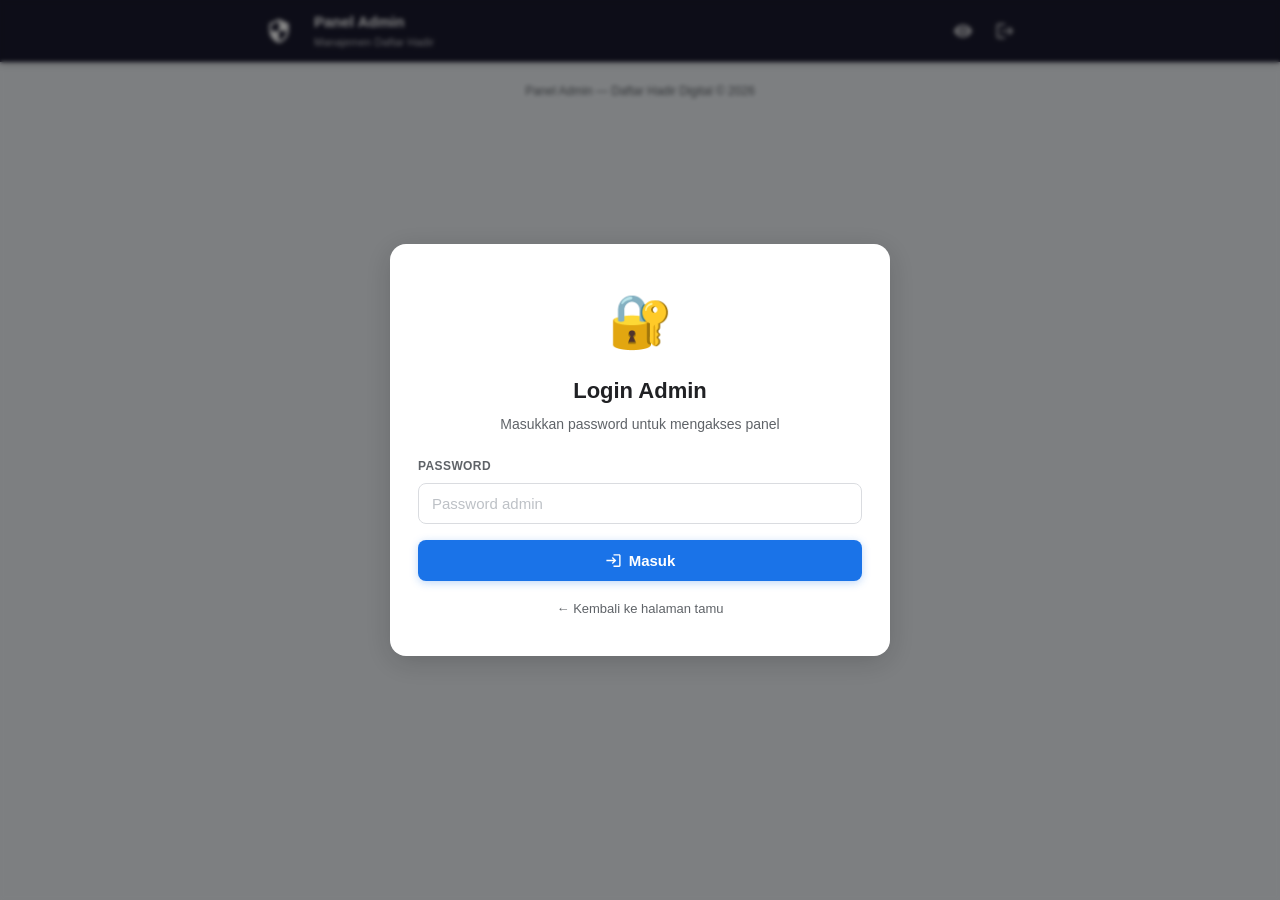
==== admin.html @ 5c3c927e "Add files via upload" ====
<!DOCTYPE html>
<html lang="id">
<head>
  <meta charset="UTF-8">
  <meta name="viewport" content="width=device-width, initial-scale=1.0, maximum-scale=1.0, user-scalable=no">
  <meta name="robots" content="noindex, nofollow">
  <meta name="theme-color" content="#1a1a2e">
  <title>Admin — Daftar Hadir</title>
  <link rel="stylesheet" href="css/style.css">
  <!-- Admin-specific extra style -->
  <style>
    .app-header { background: #1a1a2e; }
    body { background: #0f172a; }
    @media (prefers-color-scheme: light) { body { background: #f0f4f8; } }
  </style>
</head>
<body>

<!-- ── LOADING ──────────────────────────────────────────── -->
<div id="loading-overlay">
  <div class="spinner"></div>
  <p>Memuat panel admin…</p>
</div>

<!-- ── TOAST ────────────────────────────────────────────── -->
<div id="toast-container"></div>

<!-- ══════════════════════════════════════════════════════
     MODAL: LOGIN
     ══════════════════════════════════════════════════════ -->
<div id="modal-login" class="modal-backdrop hidden" role="dialog" aria-modal="true" aria-labelledby="login-title">
  <div class="modal">
    <div class="login-modal">
      <div class="big-icon" role="img" aria-label="Kunci">🔐</div>
      <h2 id="login-title">Login Admin</h2>
      <p class="sub">Masukkan password untuk mengakses panel</p>

      <div class="form-group" style="text-align:left;">
        <label class="form-label" for="input-password">Password</label>
        <input
          type="password" id="input-password" class="form-control"
          placeholder="Password admin" autocomplete="current-password"
          aria-describedby="login-error"
        >
      </div>
      <p id="login-error" class="field-err" role="alert" style="display:none;margin-bottom:12px;">
        <svg width="13" height="13" viewBox="0 0 24 24" fill="currentColor">
          <path d="M12 2C6.48 2 2 6.48 2 12s4.48 10 10 10 10-4.48 10-10S17.52 2 12
                   2zm1 15h-2v-2h2v2zm0-4h-2V7h2v6z"/>
        </svg>
        Password salah. Coba lagi.
      </p>

      <button id="btn-login" class="btn btn-primary btn-full">
        <svg width="17" height="17" viewBox="0 0 24 24" fill="white">
          <path d="M11 7L9.6 8.4l2.6 2.6H2v2h10.2l-2.6 2.6L11 17l5-5-5-5zm9 12h-8v2h8
                   c1.1 0 2-.9 2-2V5c0-1.1-.9-2-2-2h-8v2h8v14z"/>
        </svg>
        Masuk
      </button>

      <a href="index.html" class="back-link">← Kembali ke halaman tamu</a>
    </div>
  </div>
</div>

<!-- ══════════════════════════════════════════════════════
     MODAL: KONFIRMASI HAPUS
     ══════════════════════════════════════════════════════ -->
<div id="modal-confirm" class="modal-backdrop hidden" role="dialog" aria-modal="true" aria-labelledby="confirm-title">
  <div class="modal">
    <div class="confirm-modal">
      <div class="big-icon" role="img" aria-label="Peringatan">⚠️</div>
      <h3 id="confirm-title">Konfirmasi Hapus</h3>
      <p id="confirm-msg">Apakah Anda yakin?</p>
      <div class="confirm-actions">
        <button id="btn-confirm-cancel" class="btn btn-outline">Batal</button>
        <button id="btn-confirm-ok"     class="btn btn-danger">Ya, Hapus</button>
      </div>
    </div>
  </div>
</div>

<!-- ══════════════════════════════════════════════════════
     MODAL: DETAIL KEGIATAN
     ══════════════════════════════════════════════════════ -->
<div id="modal-detail" class="modal-backdrop hidden" role="dialog" aria-modal="true" aria-labelledby="detail-title">
  <div class="modal modal-detail">
    <div class="modal-head">
      <h3 id="detail-title">Detail Kegiatan</h3>
      <button id="btn-close-detail" class="btn-icon" aria-label="Tutup">✕</button>
    </div>
    <div class="modal-body">
      <!-- Info tanggal kegiatan -->
      <div id="detail-kg-info" style="
        font-size:13px; color:var(--clr-muted);
        margin-bottom:12px; display:flex; flex-wrap:wrap; gap:4px;">
      </div>
      <!-- Statistik -->
      <div id="detail-stats" class="stat-grid"></div>
      <!-- Export bar -->
      <div class="export-bar">
        <button id="btn-export-csv" class="btn btn-outline btn-sm">
          <svg width="14" height="14" viewBox="0 0 24 24" fill="currentColor">
            <path d="M19 9h-4V3H9v6H5l7 7 7-7zM5 18v2h14v-2H5z"/>
          </svg>
          Unduh CSV
        </button>
        <button id="btn-export-pdf" class="btn btn-primary btn-sm">
          <svg width="14" height="14" viewBox="0 0 24 24" fill="white">
            <path d="M14 2H6a2 2 0 0 0-2 2v16a2 2 0 0 0 2 2h12a2 2 0 0 0
                     2-2V8l-6-6zm-1 7V3.5L18.5 9H13zm-2 5h-1v3H8v-3H7l2.5-2.5L12
                     14zm5 3h-3v-3h3v3zm0-4h-3V9h3v5z"/>
          </svg>
          Unduh PDF
        </button>
      </div>
      <!-- Daftar hadir -->
      <div id="detail-hadir-list"></div>
    </div>
  </div>
</div>

<!-- ── HEADER ───────────────────────────────────────────── -->
<header class="app-header admin-mode">
  <div class="header-inner">
    <div class="header-logo-wrap" id="header-logo-wrap">
      <!-- Logo diganti via JS setelah setting dimuat -->
      <img id="header-logo-img"
           src="https://i.ibb.co.com/B2KQmpM1/logoMI-R.png"
           alt="Logo"
           style="width:40px;height:40px;object-fit:contain;"
           onerror="this.style.display='none';document.getElementById('header-logo-fallback').style.display='flex';">
      <svg id="header-logo-fallback" style="display:none;"
           width="26" height="26" viewBox="0 0 24 24" fill="white">
        <path d="M12 1L3 5v6c0 5.55 3.84 10.74 9 12 5.16-1.26
                 9-6.45 9-12V5l-9-4zm0 10.99h7c-.53 4.12-3.28
                 7.79-7 8.94V12H5V6.3l7-3.11v8.8z"/>
      </svg>
    </div>
    <div class="header-texts">
      <div class="header-title" id="header-title">Panel Admin</div>
      <div class="header-sub">Manajemen Daftar Hadir</div>
    </div>
    <div style="display:flex;gap:4px;">
      <a href="index.html" class="header-btn" title="Lihat halaman tamu" aria-label="Halaman tamu">
        <svg width="20" height="20" viewBox="0 0 24 24" fill="currentColor">
          <path d="M12 4.5C7 4.5 2.73 7.61 1 12c1.73 4.39 6 7.5 11 7.5s9.27-3.11
                   11-7.5c-1.73-4.39-6-7.5-11-7.5zM12 17a5 5 0 1 1 0-10 5 5 0
                   0 1 0 10zm0-8a3 3 0 1 0 0 6 3 3 0 0 0 0-6z"/>
        </svg>
      </a>
      <button id="btn-logout" class="header-btn" title="Logout" aria-label="Logout">
        <svg width="20" height="20" viewBox="0 0 24 24" fill="currentColor">
          <path d="M17 7l-1.41 1.41L18.17 11H8v2h10.17l-2.58 2.58L17 17l5-5-5-5zM4
                   5h8V3H4C2.9 3 2 3.9 2 5v14c0 1.1.9 2 2 2h8v-2H4V5z"/>
        </svg>
      </button>
    </div>
  </div>
</header>

<!-- ── ADMIN PANEL ───────────────────────────────────────── -->
<main class="page wide" id="admin-panel" role="main" style="display:none;">

  <!-- TAB BAR -->
  <nav class="tab-bar" role="tablist" aria-label="Menu admin">
    <button class="tab-btn active" data-tab="kegiatan" role="tab" aria-selected="true" aria-controls="pane-kegiatan">
      <svg width="16" height="16" viewBox="0 0 24 24" fill="currentColor">
        <path d="M17 12h-5v5h5v-5zM16 1v2H8V1H6v2H5C3.89 3 3 3.9 3 5L2.99 19A2
                 2 0 0 0 5 21h14a2 2 0 0 0 2-2V5a2 2 0 0 0-2-2h-1V1h-2z"/>
      </svg>
      Kegiatan
    </button>
    <button class="tab-btn" data-tab="tambah" role="tab" aria-selected="false" aria-controls="pane-tambah">
      <svg width="16" height="16" viewBox="0 0 24 24" fill="currentColor">
        <path d="M19 3H5a2 2 0 0 0-2 2v14a2 2 0 0 0 2 2h14a2 2 0 0 0 2-2V5a2
                 2 0 0 0-2-2zm-2 10h-4v4h-2v-4H7v-2h4V7h2v4h4v2z"/>
      </svg>
      Tambah Baru
    </button>
    <button class="tab-btn" data-tab="koneksi" role="tab" aria-selected="false" aria-controls="pane-koneksi">
      <svg width="16" height="16" viewBox="0 0 24 24" fill="currentColor">
        <path d="M1 9l2 2c4.97-4.97 13.03-4.97 18 0l2-2C16.93 2.93
                 7.08 2.93 1 9zm8 8l3 3 3-3a4.237 4.237 0 0 0-6 0zm-4-4
                 l2 2a7.074 7.074 0 0 1 10 0l2-2C15.14 9.14 8.87 9.14 5 13z"/>
      </svg>
      Koneksi GAS
    </button>
    <button class="tab-btn" data-tab="setting" role="tab" aria-selected="false" aria-controls="pane-setting">
      <svg width="16" height="16" viewBox="0 0 24 24" fill="currentColor">
        <path d="M19.14 12.94c.04-.3.06-.61.06-.94
                 0-.32-.02-.64-.07-.94l2.03-1.58c.18-.14.23-.41.12-.61
                 l-1.92-3.32c-.12-.22-.37-.29-.59-.22l-2.39.96a6.985 6.985
                 0 0 0-1.62-.94l-.36-2.54c-.04-.24-.24-.41-.48-.41h-3.84
                 c-.24 0-.43.17-.47.41l-.36 2.54c-.59.24-1.13.56-1.62.94
                 l-2.39-.96c-.22-.08-.47 0-.59.22L2.74 8.87c-.12.21-.08.47.12.61
                 l2.03 1.58c-.05.3-.07.63-.07.94s.02.64.07.94l-2.03 1.58
                 c-.18.14-.23.41-.12.61l1.92 3.32c.12.22.37.29.59.22l2.39-.96
                 c.5.38 1.03.7 1.62.94l.36 2.54c.05.24.24.41.48.41h3.84
                 c.24 0 .44-.17.47-.41l.36-2.54c.59-.24 1.13-.56 1.62-.94
                 l2.39.96c.22.08.47 0 .59-.22l1.92-3.32c.12-.22.07-.47-.12-.61
                 l-2.01-1.58zM12 15.6A3.6 3.6 0 1 1 12 8.4a3.6 3.6 0 0 1 0 7.2z"/>
      </svg>
      Pengaturan
    </button>
  </nav>

  <!-- ══ PANE: KEGIATAN ══════════════════════════════════ -->
  <div id="pane-kegiatan" class="tab-pane active" role="tabpanel">
    <div class="sec-title">
      <h3>Daftar Kegiatan</h3>
      <button id="btn-refresh" class="btn btn-primary btn-sm">
        <svg width="13" height="13" viewBox="0 0 24 24" fill="white">
          <path d="M17.65 6.35A7.958 7.958 0 0 0 12 4a8 8 0 1 0 8
                   8h-2a6 6 0 1 1-1.76-4.24l-2.24 2.24H22V4l-4.35 4.35z"/>
        </svg>
        Refresh
      </button>
    </div>
    <div id="kegiatan-list">
      <div class="no-data">Memuat data…</div>
    </div>
  </div>

  <!-- ══ PANE: TAMBAH KEGIATAN ═══════════════════════════ -->
  <div id="pane-tambah" class="tab-pane" role="tabpanel">
    <div class="card">
      <div class="card-head green">
        <svg width="20" height="20" viewBox="0 0 24 24" fill="white">
          <path d="M19 3H5a2 2 0 0 0-2 2v14a2 2 0 0 0 2 2h14a2 2 0 0 0 2-2V5a2
                   2 0 0 0-2-2zm-2 10h-4v4h-2v-4H7v-2h4V7h2v4h4v2z"/>
        </svg>
        <span>Tambah Kegiatan Baru</span>
      </div>
      <div class="card-body">
        <form id="form-tambah" novalidate autocomplete="off">

          <div class="form-group">
            <label class="form-label" for="input-judul">
              Judul Kegiatan <span class="required">*</span>
            </label>
            <input
              type="text" id="input-judul" class="form-control"
              placeholder="Contoh: Rapat Koordinasi Bulanan" required
              autocapitalize="words"
            >
          </div>

          <div class="form-row">
            <div class="form-group">
              <label class="form-label" for="input-tanggal">
                Tanggal <span class="required">*</span>
              </label>
              <input type="date" id="input-tanggal" class="form-control" required>
            </div>
            <div class="form-group">
              <label class="form-label" for="input-waktu">Waktu Mulai</label>
              <input type="time" id="input-waktu" class="form-control" value="08:00">
            </div>
          </div>

          <div class="form-group">
            <label class="form-label" for="input-lokasi">Lokasi</label>
            <input
              type="text" id="input-lokasi" class="form-control"
              placeholder="Contoh: Ruang Rapat, Aula"
              autocapitalize="words"
            >
          </div>

          <div class="form-group">
            <label class="form-label" for="input-ket">Keterangan</label>
            <textarea
              id="input-ket" class="form-control"
              placeholder="Keterangan tambahan (opsional)" rows="3"
            ></textarea>
          </div>

          <button type="submit" id="btn-tambah" class="btn btn-primary btn-full">
            <svg width="18" height="18" viewBox="0 0 24 24" fill="white">
              <path d="M19 3H5a2 2 0 0 0-2 2v14a2 2 0 0 0 2 2h14a2 2 0 0 0 2-2V5a2
                       2 0 0 0-2-2zm-2 10h-4v4h-2v-4H7v-2h4V7h2v4h4v2z"/>
            </svg>
            Simpan Kegiatan
          </button>

        </form>
      </div>
    </div>
  </div>

  <!-- ══ PANE: KONEKSI GAS ══════════════════════════════ -->
  <div id="pane-koneksi" class="tab-pane" role="tabpanel">

    <!-- Status koneksi saat ini -->
    <div class="card">
      <div class="card-head" style="background:#1967d2;">
        <svg width="20" height="20" viewBox="0 0 24 24" fill="white">
          <path d="M1 9l2 2c4.97-4.97 13.03-4.97 18 0l2-2C16.93 2.93
                   7.08 2.93 1 9zm8 8l3 3 3-3a4.237 4.237 0 0 0-6 0zm-4-4
                   l2 2a7.074 7.074 0 0 1 10 0l2-2C15.14 9.14 8.87 9.14 5 13z"/>
        </svg>
        <span>Koneksi ke Google Apps Script</span>
      </div>
      <div class="card-body">

        <!-- Indikator status -->
        <div id="koneksi-status-bar" style="
          display:flex; align-items:center; gap:10px;
          padding:12px 14px; border-radius:8px; margin-bottom:18px;
          background:var(--clr-bg); font-size:14px; font-weight:500;">
          <span id="koneksi-dot" style="
            width:10px; height:10px; border-radius:50%; flex-shrink:0;
            background:#f29900;"></span>
          <span id="koneksi-status-text">Mode Lokal — data tersimpan di browser ini.</span>
        </div>

        <!-- Form URL -->
        <div class="form-group">
          <label class="form-label" for="input-gas-url">
            <svg width="14" height="14" viewBox="0 0 24 24" fill="currentColor">
              <path d="M3.9 12c0-1.71 1.39-3.1 3.1-3.1h4V7H7a5 5 0 0 0 0 10h4v-1.9H7c-1.71
                       0-3.1-1.39-3.1-3.1zM8 13h8v-2H8v2zm9-6h-4v1.9h4c1.71 0 3.1 1.39 3.1
                       3.1s-1.39 3.1-3.1 3.1h-4V17h4a5 5 0 0 0 0-10z"/>
            </svg>
            URL Web App Google Apps Script
          </label>
          <input
            type="url" id="input-gas-url" class="form-control"
            placeholder="https://script.google.com/macros/s/.../exec"
            autocomplete="off" spellcheck="false"
          >
          <p id="url-status" style="font-size:12px;margin-top:6px;color:var(--clr-muted);">
            Kosongkan untuk menggunakan mode lokal (localStorage).
          </p>
        </div>

        <div style="display:flex;gap:10px;flex-wrap:wrap;margin-bottom:8px;">
          <button id="btn-save-url" class="btn btn-primary">
            <svg width="15" height="15" viewBox="0 0 24 24" fill="white">
              <path d="M17 3H5a2 2 0 0 0-2 2v14a2 2 0 0 0 2 2h14a2 2 0 0 0
                       2-2V7l-4-4zm-5 16a3 3 0 1 1 0-6 3 3 0 0 1 0 6zm3-10H5V5h10v4z"/>
            </svg>
            Simpan URL
          </button>
          <button id="btn-test-url" class="btn btn-outline">
            <svg width="15" height="15" viewBox="0 0 24 24" fill="currentColor">
              <path d="M12 2C6.48 2 2 6.48 2 12s4.48 10 10 10 10-4.48 10-10S17.52
                       2 12 2zm-1 14H9V8h2v8zm4 0h-2V8h2v8z"/>
            </svg>
            Test Koneksi
          </button>
        </div>

      </div>
    </div>

    <!-- Panduan singkat -->
    <div class="card">
      <div class="card-head" style="background:#37474f;">
        <svg width="20" height="20" viewBox="0 0 24 24" fill="white">
          <path d="M11 18h2v-2h-2v2zm1-16C6.48 2 2 6.48 2 12s4.48 10 10 10
                   10-4.48 10-10S17.52 2 12 2zm0 18c-4.41 0-8-3.59-8-8s3.59-8
                   8-8 8 3.59 8 8-3.59 8-8 8zm0-14c-2.21 0-4 1.79-4 4h2c0-1.1
                   .9-2 2-2s2 .9 2 2c0 2-3 1.75-3 5h2c0-2.25 3-2.5 3-5
                   0-2.21-1.79-4-4-4z"/>
        </svg>
        <span>Cara Mendapatkan URL GAS</span>
      </div>
      <div class="card-body">
        <ol style="font-size:14px;line-height:2;padding-left:18px;color:var(--clr-text);">
          <li>Buka <a href="https://script.google.com" target="_blank" rel="noopener"
              style="color:var(--clr-primary);text-decoration:underline;">
              script.google.com</a> dan buat project baru</li>
          <li>Salin isi file <code style="background:var(--clr-bg);padding:1px 5px;border-radius:4px;">gas/Code.gs</code>
              ke editor GAS</li>
          <li>Jalankan fungsi <code style="background:var(--clr-bg);padding:1px 5px;border-radius:4px;">init()</code>
              untuk menyiapkan spreadsheet otomatis</li>
          <li>Klik <strong>Deploy → New deployment</strong></li>
          <li>Pilih tipe: <strong>Web App</strong></li>
          <li>Set <em>Execute as</em>: <strong>Me</strong></li>
          <li>Set <em>Who has access</em>: <strong>Anyone</strong></li>
          <li>Klik <strong>Deploy</strong> → salin URL yang muncul</li>
          <li>Paste URL di kolom di atas → klik <strong>Simpan URL</strong></li>
        </ol>
        <div style="
          margin-top:14px; padding:12px; border-radius:8px;
          background:#fff3e0; border-left:3px solid var(--clr-warn);
          font-size:13px; line-height:1.7; color:#5d4037;">
          <strong>⚠️ Penting:</strong> Setiap kali kode GAS diubah, buat
          <em>deployment baru</em> (bukan edit yang lama). URL deployment lama
          tetap berfungsi hingga Anda menghapusnya.
        </div>
      </div>
    </div>

    <!-- Setup & reset spreadsheet -->
    <div class="card">
      <div class="card-head orange">
        <svg width="20" height="20" viewBox="0 0 24 24" fill="white">
          <path d="M19 3H5c-1.1 0-2 .9-2 2v14c0 1.1.9 2 2 2h14c1.1
                   0 2-.9 2-2V5c0-1.1-.9-2-2-2zM9 17H7v-7h2v7zm4 0h-2V7h2v10zm4 0h-2v-4h2v4z"/>
        </svg>
        <span>Setup Spreadsheet GAS</span>
      </div>
      <div class="card-body">
        <p style="font-size:14px;color:var(--clr-muted);margin-bottom:14px;line-height:1.7;">
          Buat struktur sheet (<strong>Setting</strong>, <strong>Kegiatan</strong>,
          <strong>DataHadir</strong>) secara otomatis di Google Spreadsheet yang
          terhubung. Aman dijalankan berulang kali — tidak menimpa data yang sudah ada.
        </p>
        <button id="btn-setup-gas" class="btn btn-outline btn-full">
          <svg width="16" height="16" viewBox="0 0 24 24" fill="currentColor">
            <path d="M19 3H5c-1.1 0-2 .9-2 2v14c0 1.1.9 2 2 2h14c1.1
                     0 2-.9 2-2V5c0-1.1-.9-2-2-2zM9 17H7v-7h2v7zm4 0h-2V7h2v10zm4 0h-2v-4h2v4z"/>
          </svg>
          Setup Spreadsheet
        </button>
      </div>
    </div>

  </div><!-- /pane-koneksi -->

  <!-- ══ PANE: PENGATURAN ════════════════════════════════ -->
  <div id="pane-setting" class="tab-pane" role="tabpanel">

    <!-- Form setting -->
    <div class="card">
      <div class="card-head">
        <svg width="20" height="20" viewBox="0 0 24 24" fill="white">
          <path d="M19.14 12.94c.04-.3.06-.61.06-.94
                   0-.32-.02-.64-.07-.94l2.03-1.58c.18-.14.23-.41.12-.61
                   l-1.92-3.32c-.12-.22-.37-.29-.59-.22l-2.39.96a6.985 6.985
                   0 0 0-1.62-.94l-.36-2.54c-.04-.24-.24-.41-.48-.41h-3.84
                   c-.24 0-.43.17-.47.41l-.36 2.54c-.59.24-1.13.56-1.62.94
                   l-2.39-.96c-.22-.08-.47 0-.59.22L2.74 8.87c-.12.21-.08.47.12.61
                   l2.03 1.58c-.05.3-.07.63-.07.94s.02.64.07.94l-2.03 1.58
                   c-.18.14-.23.41-.12.61l1.92 3.32c.12.22.37.29.59.22l2.39-.96
                   c.5.38 1.03.7 1.62.94l.36 2.54c.05.24.24.41.48.41h3.84
                   c.24 0 .44-.17.47-.41l.36-2.54c.59-.24 1.13-.56 1.62-.94
                   l2.39.96c.22.08.47 0 .59-.22l1.92-3.32c.12-.22.07-.47-.12-.61
                   l-2.01-1.58zM12 15.6A3.6 3.6 0 1 1 12 8.4a3.6 3.6 0 0 1 0 7.2z"/>
        </svg>
        <span>Pengaturan Aplikasi</span>
      </div>
      <div class="card-body">
        <form id="form-setting" autocomplete="off">

          <div class="form-group">
            <label class="form-label" for="setting-logo">URL Logo</label>
            <input type="url" id="setting-logo" class="form-control"
                   placeholder="https://..." autocomplete="off" spellcheck="false">
            <div style="display:flex;align-items:center;gap:10px;margin-top:8px;">
              <img id="setting-logo-preview"
                   src="https://i.ibb.co.com/B2KQmpM1/logoMI-R.png"
                   alt="preview logo"
                   style="width:44px;height:44px;object-fit:contain;border-radius:6px;
                          background:var(--clr-bg);border:1px solid var(--clr-border);padding:2px;">
              <span style="font-size:12px;color:var(--clr-muted);">
                Preview logo. Kosongkan untuk pakai logo default.
              </span>
            </div>
          </div>

          <div class="form-group">
            <label class="form-label" for="setting-nama">Nama Sekolah / Instansi</label>
            <input type="text" id="setting-nama" class="form-control"
                   placeholder="Nama instansi Anda" autocapitalize="words">
          </div>

          <div class="form-group">
            <label class="form-label" for="setting-alamat">Alamat</label>
            <input type="text" id="setting-alamat" class="form-control"
                   placeholder="Alamat instansi">
          </div>

          <div class="form-group">
            <label class="form-label" for="setting-kota">Kota / Tempat</label>
            <input type="text" id="setting-kota" class="form-control"
                   placeholder="Contoh: Serang, Tangerang, Jakarta"
                   autocapitalize="words">
            <p style="font-size:12px;color:var(--clr-muted);margin-top:4px;">
              Digunakan pada baris "Kota, Tanggal" di dokumen PDF.
            </p>
          </div>

          <div class="form-group">
            <label class="form-label" for="setting-kepala">Kepala Madrasah</label>
            <input type="text" id="setting-kepala" class="form-control"
                   placeholder="Contoh: SAHRONI, S.Pd."
                   autocapitalize="characters">
            <p style="font-size:12px;color:var(--clr-muted);margin-top:4px;">
              Nama lengkap + gelar. Selalu muncul di PDF (kolom kiri atau tengah).
            </p>
          </div>

          <div class="form-group">
            <label class="form-label" for="setting-pimpinan">Pimpinan Rapat</label>
            <input type="text" id="setting-pimpinan" class="form-control"
                   placeholder="Kosongkan jika tidak ada pimpinan rapat"
                   autocapitalize="characters">
            <p style="font-size:12px;color:var(--clr-muted);margin-top:4px;">
              Jika diisi → muncul di kolom kanan PDF. Jika kosong → kolom ini disembunyikan.
            </p>
          </div>

          <div class="form-group">
            <label class="form-label" for="setting-jabatan-list">Daftar Jabatan</label>
            <textarea id="setting-jabatan-list" class="form-control"
                      rows="10"
                      placeholder="Satu jabatan per baris. Contoh:&#10;Kepala Sekolah&#10;Wakil Kepala&#10;Guru&#10;Staf TU"
                      style="font-family:monospace;font-size:13px;resize:vertical;"></textarea>
            <p style="font-size:12px;color:var(--clr-muted);margin-top:6px;line-height:1.6;">
              Satu jabatan per baris. Jabatan berawalan <strong>Wakabid</strong> otomatis dikelompokkan bersama.<br>
              Urutan di sini = urutan di dropdown &amp; PDF.
            </p>
          </div>

          <div class="form-group">
            <label class="form-label" for="setting-pass">Password Admin Baru</label>
            <input type="password" id="setting-pass" class="form-control"
                   placeholder="Kosongkan jika tidak ingin mengubah"
                   autocomplete="new-password">
          </div>

          <div class="form-group">
            <label class="form-label">Warna Tema</label>
            <div style="display:flex;gap:10px;align-items:center;">
              <input type="color" id="setting-warna"
                     style="width:48px;height:40px;border:none;cursor:pointer;border-radius:6px;padding:2px;">
              <input type="text" id="setting-warna-hex" class="form-control"
                     placeholder="#1a73e8" style="flex:1;"
                     maxlength="7" aria-label="Kode warna hex">
            </div>
          </div>

          <button type="submit" class="btn btn-primary btn-full">
            <svg width="17" height="17" viewBox="0 0 24 24" fill="white">
              <path d="M17 3H5a2 2 0 0 0-2 2v14a2 2 0 0 0 2 2h14a2 2 0 0 0
                       2-2V7l-4-4zm-5 16a3 3 0 1 1 0-6 3 3 0 0 1 0 6zm3-10H5V5h10v4z"/>
            </svg>
            Simpan Pengaturan
          </button>
        </form>
      </div>
    </div>

    <!-- Backup & Restore -->
    <div class="card">
      <div class="card-head orange">
        <svg width="20" height="20" viewBox="0 0 24 24" fill="white">
          <path d="M20 6h-2.18c.07-.44.18-.88.18-1a4 4 0 0 0-8 0c0 .12.11.56.18
                   1H8c-1.1 0-1.99.9-1.99 2L6 19a2 2 0 0 0 2 2h12a2 2 0 0 0
                   2-2V8a2 2 0 0 0-2-2zm-6 0h-4c-.55 0-1-.45-1-1s.45-1 1-1h4c.55
                   0 1 .45 1 1s-.45 1-1 1zm0 10h-4v-4H7l5-5 5 5h-3v4z"/>
        </svg>
        <span>Backup &amp; Restore Data</span>
      </div>
      <div class="card-body">
        <p style="font-size:14px;color:var(--clr-muted);margin-bottom:16px;line-height:1.7;">
          Cache lokal tersimpan di browser ini (<strong>localStorage</strong>).
          Jika menggunakan mode GAS, data utama ada di Google Spreadsheet — backup ini
          menyimpan cache lokal beserta URL konfigurasi GAS.
        </p>
        <div style="display:flex;gap:10px;flex-wrap:wrap;">
          <button id="btn-backup" class="btn btn-outline">
            <svg width="15" height="15" viewBox="0 0 24 24" fill="currentColor">
              <path d="M19 9h-4V3H9v6H5l7 7 7-7zM5 18v2h14v-2H5z"/>
            </svg>
            Unduh Backup (JSON)
          </button>
          <button id="btn-restore" class="btn btn-outline">
            <svg width="15" height="15" viewBox="0 0 24 24" fill="currentColor">
              <path d="M19 9h-4V3H9v6H5l7 7 7-7zM5 18v2h14v-2H5z"
                    transform="scale(1,-1) translate(0,-24)"/>
              <path d="M5 18v2h14v-2H5z"/>
            </svg>
            Pulihkan dari Backup
          </button>
          <input type="file" id="input-restore" accept=".json" style="display:none;" aria-hidden="true">
        </div>
        <p style="font-size:12px;color:var(--clr-muted);margin-top:12px;">
          ⚠️ Memulihkan backup akan <strong>menimpa</strong> semua data yang ada saat ini.
        </p>
      </div>
    </div>

  </div><!-- /pane-setting -->

<!-- ── MODAL: EDIT KEGIATAN ──────────────────────────────── -->
<div id="modal-edit" class="modal-backdrop hidden"
     role="dialog" aria-modal="true" aria-labelledby="edit-title">
  <div class="modal">
    <div class="modal-head">
      <h3 id="edit-title">Edit Kegiatan</h3>
      <button class="btn-icon" id="btn-close-edit" aria-label="Tutup">✕</button>
    </div>
    <div class="modal-body">
      <form id="form-edit" novalidate autocomplete="off">
        <input type="hidden" id="edit-id">

        <div class="form-group">
          <label class="form-label" for="edit-judul">
            Judul Kegiatan <span class="required">*</span>
          </label>
          <input type="text" id="edit-judul" class="form-control"
                 placeholder="Judul kegiatan" required autocapitalize="words">
        </div>

        <div class="form-row">
          <div class="form-group">
            <label class="form-label" for="edit-tanggal">
              Tanggal <span class="required">*</span>
            </label>
            <input type="date" id="edit-tanggal" class="form-control" required>
          </div>
          <div class="form-group">
            <label class="form-label" for="edit-waktu">Waktu Mulai</label>
            <input type="time" id="edit-waktu" class="form-control">
          </div>
        </div>

        <div class="form-group">
          <label class="form-label" for="edit-lokasi">Lokasi</label>
          <input type="text" id="edit-lokasi" class="form-control"
                 placeholder="Ruang Rapat, Aula, dll." autocapitalize="words">
        </div>

        <div class="form-group">
          <label class="form-label" for="edit-ket">Keterangan</label>
          <textarea id="edit-ket" class="form-control" rows="3"
                    placeholder="Keterangan tambahan (opsional)"></textarea>
        </div>

        <div style="display:flex;gap:10px;margin-top:4px;">
          <button type="submit" id="btn-simpan-edit" class="btn btn-primary" style="flex:1;">
            <svg width="16" height="16" viewBox="0 0 24 24" fill="white">
              <path d="M17 3H5a2 2 0 0 0-2 2v14a2 2 0 0 0 2 2h14a2 2 0 0 0
                       2-2V7l-4-4zm-5 16a3 3 0 1 1 0-6 3 3 0 0 1 0 6zm3-10H5V5h10v4z"/>
            </svg>
            Simpan Perubahan
          </button>
          <button type="button" id="btn-batal-edit" class="btn btn-outline">Batal</button>
        </div>
      </form>
    </div>
  </div>
</div>

</main>

<!-- ── FOOTER ───────────────────────────────────────────── -->
<footer class="app-footer">
  <p>Panel Admin — Daftar Hadir Digital &copy; <span id="year"></span></p>
</footer>

<!-- ── SCRIPTS ──────────────────────────────────────────── -->
<script src="js/api.js"></script>
<script src="js/utils.js"></script>
<script src="js/db.js"></script>
<script src="js/pdf.js"></script>
<script src="js/admin.js"></script>

</body>
</html>
---- css/style.css ----
/* ═══════════════════════════════════════════════════════════
   DAFTAR HADIR DIGITAL — stylesheet
   Pure static, no framework
   ═══════════════════════════════════════════════════════════ */

/* ── RESET ─────────────────────────────────────────────────── */
*, *::before, *::after { box-sizing: border-box; margin: 0; padding: 0; }

/* ── TOKENS ────────────────────────────────────────────────── */
:root {
  --clr-primary:      #1a73e8;
  --clr-primary-dk:   #1557b0;
  --clr-green:        #34a853;
  --clr-green-dk:     #0d652d;
  --clr-danger:       #d93025;
  --clr-warn:         #f29900;
  --clr-purple:       #7b1fa2;
  --clr-bg:           #f0f4f8;
  --clr-surface:      #ffffff;
  --clr-text:         #202124;
  --clr-muted:        #5f6368;
  --clr-border:       #dadce0;
  --radius-sm:        8px;
  --radius-md:        12px;
  --radius-lg:        16px;
  --shadow-sm:        0 1px 4px rgba(0,0,0,.10);
  --shadow-md:        0 2px 12px rgba(0,0,0,.12);
  --shadow-lg:        0 6px 28px rgba(0,0,0,.18);
  --header-h:         62px;
  --font:             'Segoe UI', Roboto, Arial, sans-serif;
  --transition:       .2s ease;
}

/* ── BASE ──────────────────────────────────────────────────── */
html { font-size: 16px; scroll-behavior: smooth; }
body {
  font-family: var(--font);
  background: var(--clr-bg);
  color: var(--clr-text);
  min-height: 100vh;
  line-height: 1.6;
  -webkit-font-smoothing: antialiased;
}
a { color: inherit; text-decoration: none; }
button { font-family: var(--font); }

/* ── LOADING OVERLAY ───────────────────────────────────────── */
#loading-overlay {
  position: fixed; inset: 0; z-index: 9000;
  background: rgba(255,255,255,.94);
  display: flex; flex-direction: column;
  align-items: center; justify-content: center; gap: 14px;
  backdrop-filter: blur(3px);
  transition: opacity .3s;
}
#loading-overlay.hidden { opacity: 0; pointer-events: none; }
.spinner {
  width: 44px; height: 44px;
  border: 4px solid var(--clr-border);
  border-top-color: var(--clr-primary);
  border-radius: 50%;
  animation: spin .75s linear infinite;
}
@keyframes spin { to { transform: rotate(360deg); } }
#loading-overlay p { font-size: 14px; color: var(--clr-muted); }

/* ── TOAST ─────────────────────────────────────────────────── */
#toast-container {
  position: fixed; bottom: 20px; left: 50%;
  transform: translateX(-50%);
  display: flex; flex-direction: column; gap: 8px;
  z-index: 8000; width: max-content; max-width: calc(100vw - 32px);
  pointer-events: none;
}
.toast {
  padding: 11px 22px;
  border-radius: var(--radius-sm);
  font-size: 14px; font-weight: 500;
  color: #fff; background: #323232;
  box-shadow: var(--shadow-lg);
  animation: toastIn .3s ease, toastOut .3s ease 2.8s forwards;
  text-align: center;
}
.toast.success { background: var(--clr-green); }
.toast.error   { background: var(--clr-danger); }
.toast.warn    { background: var(--clr-warn); color: #111; }
@keyframes toastIn  { from { opacity:0; transform:translateY(16px); } to { opacity:1; transform:translateY(0); } }
@keyframes toastOut { from { opacity:1; } to { opacity:0; } }

/* ── HEADER ────────────────────────────────────────────────── */
.app-header {
  position: sticky; top: 0; z-index: 200;
  height: var(--header-h);
  background: var(--clr-primary);
  box-shadow: 0 2px 8px rgba(0,0,0,.18);
}
.app-header.admin-mode { background: #1a1a2e; }
.header-inner {
  max-width: 800px; margin: 0 auto;
  padding: 0 16px; height: 100%;
  display: flex; align-items: center; gap: 12px;
}
.header-logo-wrap {
  width: 46px; height: 46px; flex-shrink: 0;
  background: transparent;
  border-radius: 50%;
  display: flex; align-items: center; justify-content: center;
  overflow: hidden;
}
.header-logo-wrap img { display: block; }
.header-logo-wrap svg { display: block; }
.header-texts { flex: 1; min-width: 0; }
.header-title {
  font-size: 15px; font-weight: 700; color: #fff;
  white-space: nowrap; overflow: hidden; text-overflow: ellipsis;
}
.header-sub { font-size: 11px; color: rgba(255,255,255,.72); }
.header-btn {
  width: 38px; height: 38px; flex-shrink: 0;
  background: transparent; border: none; cursor: pointer;
  border-radius: 50%;
  display: flex; align-items: center; justify-content: center;
  color: rgba(255,255,255,.82);
  transition: background var(--transition);
}
.header-btn:hover { background: rgba(255,255,255,.14); }
.header-btn svg { display: block; }

/* ── PAGE WRAPPER ──────────────────────────────────────────── */
.page {
  max-width: 760px; margin: 0 auto;
  padding: 20px 16px 56px;
  display: flex; flex-direction: column; gap: 16px;
}
.page.wide { max-width: 960px; }

/* ── CARD ──────────────────────────────────────────────────── */
.card {
  background: var(--clr-surface);
  border-radius: var(--radius-md);
  box-shadow: var(--shadow-md);
  overflow: hidden;
}
.card-head {
  padding: 13px 18px;
  display: flex; align-items: center; gap: 10px;
  color: #fff; font-weight: 600; font-size: 15px;
  background: var(--clr-primary);
}
.card-head.green  { background: var(--clr-green); }
.card-head.dark   { background: #1967d2; }
.card-head.orange { background: #e65100; }
.card-head svg { flex-shrink: 0; }
.card-body { padding: 18px; }

/* ── KEGIATAN INFO ─────────────────────────────────────────── */
.kg-badge {
  display: inline-flex; align-items: center; gap: 6px;
  padding: 3px 12px; border-radius: 20px; margin-bottom: 10px;
  font-size: 12px; font-weight: 600;
  background: #e8f5e9; color: var(--clr-green);
}
.kg-badge.inactive { background: #fce8e6; color: var(--clr-danger); }
.kg-title { font-size: 20px; font-weight: 700; margin-bottom: 12px; line-height: 1.3; }
.kg-meta { display: flex; flex-direction: column; gap: 5px; font-size: 14px; }
.kg-meta-row { display: flex; gap: 10px; }
.kg-meta-row .lbl { color: var(--clr-muted); min-width: 90px; font-weight: 500; }

/* ── FORM ──────────────────────────────────────────────────── */
.form-group { margin-bottom: 16px; }
.form-label {
  display: flex; align-items: center; gap: 6px;
  font-size: 12px; font-weight: 700; text-transform: uppercase;
  letter-spacing: .4px; color: var(--clr-muted); margin-bottom: 7px;
}
.required { color: var(--clr-danger); }
.form-control {
  width: 100%; padding: 11px 13px;
  border: 1.5px solid var(--clr-border);
  border-radius: var(--radius-sm);
  font-size: 15px; font-family: var(--font);
  color: var(--clr-text); background: #fff;
  outline: none; appearance: none;
  transition: border-color var(--transition), box-shadow var(--transition);
}
.form-control:focus {
  border-color: var(--clr-primary);
  box-shadow: 0 0 0 3px rgba(26,115,232,.14);
}
.form-control::placeholder { color: #bdc1c6; }
textarea.form-control { resize: vertical; min-height: 76px; }
.form-row { display: grid; grid-template-columns: 1fr 1fr; gap: 12px; }
.select-wrap { position: relative; }
.select-wrap::after {
  content: '▾'; position: absolute; right: 13px; top: 50%;
  transform: translateY(-50%); pointer-events: none;
  color: var(--clr-muted); font-size: 12px;
}
.field-err {
  display: none; align-items: center; gap: 4px;
  color: var(--clr-danger); font-size: 12px; margin-top: 5px;
}
.field-err.show { display: flex; }

/* ── SIGNATURE PAD ─────────────────────────────────────────── */
.sig-wrap {
  position: relative;
  border: 2px dashed var(--clr-border);
  border-radius: var(--radius-sm);
  overflow: hidden; background: #fafafa;
  cursor: crosshair; touch-action: none;
}
.sig-wrap.active { border-style: solid; border-color: var(--clr-primary); }
.sig-wrap.error  { border-color: var(--clr-danger); }
#sig-canvas { display: block; width: 100%; }
.sig-hint {
  position: absolute; inset: 0;
  display: flex; flex-direction: column;
  align-items: center; justify-content: center; gap: 8px;
  pointer-events: none; transition: opacity .2s;
}
.sig-hint.hidden { opacity: 0; }
.sig-hint p { font-size: 13px; color: #bdc1c6; }
.sig-actions {
  display: flex; align-items: center; gap: 12px;
  margin-top: 8px; flex-wrap: wrap;
}
.sig-hint-text { font-size: 12px; color: var(--clr-muted); }

/* ── BUTTONS ───────────────────────────────────────────────── */
.btn {
  display: inline-flex; align-items: center; justify-content: center; gap: 7px;
  border: none; border-radius: var(--radius-sm);
  font-family: var(--font); font-weight: 600; cursor: pointer;
  transition: background var(--transition), box-shadow var(--transition), transform .1s;
}
.btn:active { transform: scale(.97); }
.btn:disabled { opacity: .55; cursor: not-allowed; transform: none; }

.btn-primary {
  background: var(--clr-primary); color: #fff;
  padding: 12px 22px; font-size: 15px;
  box-shadow: 0 2px 8px rgba(26,115,232,.28);
}
.btn-primary:hover:not(:disabled) { background: var(--clr-primary-dk); }

.btn-outline {
  background: transparent; color: var(--clr-primary);
  border: 1.5px solid var(--clr-primary);
  padding: 10px 18px; font-size: 14px;
}
.btn-outline:hover:not(:disabled) { background: rgba(26,115,232,.07); }

.btn-danger {
  background: var(--clr-danger); color: #fff;
  padding: 10px 18px; font-size: 14px;
}
.btn-danger:hover:not(:disabled) { background: #b52d22; }

.btn-warn {
  background: var(--clr-warn); color: #111;
  padding: 10px 18px; font-size: 14px;
}

.btn-sm { padding: 7px 14px; font-size: 13px; }
.btn-full { width: 100%; }
.btn-icon {
  background: none; border: none; cursor: pointer;
  width: 32px; height: 32px; border-radius: 50%;
  display: inline-flex; align-items: center; justify-content: center;
  color: var(--clr-muted); transition: background var(--transition);
}
.btn-icon:hover { background: var(--clr-bg); }

/* ── SUCCESS CARD ──────────────────────────────────────────── */
.success-card { border: 2px solid var(--clr-green); }
.success-body { padding: 40px 24px; text-align: center; }
.success-icon {
  width: 72px; height: 72px; border-radius: 50%;
  background: var(--clr-green); color: #fff;
  font-size: 36px; font-weight: 700;
  display: flex; align-items: center; justify-content: center;
  margin: 0 auto 18px;
  animation: pop .4s cubic-bezier(.175,.885,.32,1.275);
}
@keyframes pop { from { transform: scale(0); opacity:0; } to { transform: scale(1); opacity:1; } }
.success-body h2 { font-size: 24px; margin-bottom: 6px; }
.success-body p  { color: var(--clr-muted); font-size: 15px; }
.success-detail {
  margin-top: 14px; padding: 13px; border-radius: var(--radius-sm);
  background: var(--clr-bg); font-size: 14px; color: var(--clr-muted);
  text-align: left; line-height: 1.9;
}

/* ── HADIR LIST ────────────────────────────────────────────── */
.hadir-item {
  display: flex; align-items: center; gap: 12px;
  padding: 11px 0; border-bottom: 1px solid var(--clr-border);
}
.hadir-item:last-child { border: none; }
.avatar {
  width: 40px; height: 40px; border-radius: 50%; flex-shrink: 0;
  background: var(--clr-primary); color: #fff;
  display: flex; align-items: center; justify-content: center;
  font-weight: 700; font-size: 16px;
}
.hadir-info { flex: 1; min-width: 0; }
.hadir-nama {
  font-weight: 600; font-size: 14px;
  overflow: hidden; text-overflow: ellipsis; white-space: nowrap;
}
.hadir-jabatan { font-size: 12px; color: var(--clr-muted); }
.hadir-ttd {
  width: 72px; height: 36px; border-radius: 6px;
  border: 1px solid var(--clr-border); overflow: hidden;
  background: #fafafa; flex-shrink: 0;
  display: flex; align-items: center; justify-content: center;
}
.hadir-ttd img { width: 100%; height: 100%; object-fit: contain; }
.hadir-time { font-size: 11px; color: #9aa0a6; white-space: nowrap; }
.no-data {
  text-align: center; padding: 28px 16px;
  color: var(--clr-muted); font-size: 14px; line-height: 1.8;
}

/* ── BADGE ─────────────────────────────────────────────────── */
.badge {
  display: inline-block; padding: 2px 10px;
  border-radius: 20px; font-size: 11px; font-weight: 700;
  text-transform: uppercase; letter-spacing: .4px;
}
.badge-aktif    { background: #e8f5e9; color: #2e7d32; }
.badge-nonaktif { background: #fce8e6; color: #c62828; }

/* ── ADMIN TABS ────────────────────────────────────────────── */
.tab-bar {
  display: flex; background: var(--clr-surface);
  border-radius: var(--radius-md); box-shadow: var(--shadow-md);
  overflow: hidden;
}
.tab-btn {
  flex: 1; padding: 14px 8px;
  background: none; border: none; cursor: pointer;
  font-family: var(--font); font-size: 13px; font-weight: 600;
  color: var(--clr-muted);
  display: flex; flex-direction: column; align-items: center; gap: 4px;
  border-bottom: 3px solid transparent;
  transition: color var(--transition), border-color var(--transition), background var(--transition);
}
.tab-btn:hover { color: var(--clr-primary); background: var(--clr-bg); }
.tab-btn.active { color: var(--clr-primary); border-bottom-color: var(--clr-primary); }
.tab-pane { display: none; }
.tab-pane.active { display: flex; flex-direction: column; gap: 14px; }

/* ── ADMIN: KEGIATAN ITEM ──────────────────────────────────── */
.kg-admin-item {
  background: var(--clr-surface);
  border-radius: var(--radius-md);
  box-shadow: var(--shadow-sm);
  padding: 15px 18px;
  display: flex; align-items: flex-start; gap: 14px;
  transition: box-shadow var(--transition);
}
.kg-admin-item:hover { box-shadow: var(--shadow-md); }
.kg-admin-left { flex: 1; min-width: 0; }
.kg-admin-title {
  font-size: 15px; font-weight: 700; margin-bottom: 5px;
  overflow: hidden; text-overflow: ellipsis; white-space: nowrap;
}
.kg-admin-meta {
  font-size: 13px; color: var(--clr-muted);
  display: flex; gap: 12px; flex-wrap: wrap;
}
.kg-admin-actions {
  display: flex; flex-direction: column;
  align-items: flex-end; gap: 6px; flex-shrink: 0;
}

/* ── SECTION TITLE ─────────────────────────────────────────── */
.sec-title {
  display: flex; align-items: center; justify-content: space-between; gap: 10px;
}
.sec-title h3 { font-size: 16px; font-weight: 700; }

/* ── MODAL ─────────────────────────────────────────────────── */
.modal-backdrop {
  position: fixed; inset: 0; z-index: 500;
  background: rgba(0,0,0,.48);
  display: flex; align-items: center; justify-content: center;
  padding: 16px; backdrop-filter: blur(2px);
}
.modal-backdrop.hidden { display: none; }
.modal {
  background: var(--clr-surface);
  border-radius: var(--radius-lg);
  box-shadow: var(--shadow-lg);
  max-height: 90vh; overflow-y: auto;
  width: 100%; max-width: 500px;
  animation: slideUp .24s ease;
}
@keyframes slideUp { from { transform: translateY(26px); opacity:0; } to { transform: translateY(0); opacity:1; } }
.modal-detail { max-width: 740px; }

.modal-head {
  display: flex; align-items: center; justify-content: space-between;
  padding: 16px 20px; border-bottom: 1px solid var(--clr-border);
  position: sticky; top: 0; background: var(--clr-surface); z-index: 1;
}
.modal-head h3 { font-size: 17px; font-weight: 700; }
.modal-body { padding: 20px; }

/* Login modal */
.login-modal { padding: 36px 28px; text-align: center; }
.login-modal .big-icon { font-size: 52px; margin-bottom: 10px; }
.login-modal h2 { font-size: 22px; margin-bottom: 4px; }
.login-modal .sub { font-size: 14px; color: var(--clr-muted); margin-bottom: 22px; }
.back-link {
  display: block; margin-top: 18px;
  font-size: 13px; color: var(--clr-muted);
}
.back-link:hover { color: var(--clr-primary); }

/* Confirm modal */
.confirm-modal { padding: 30px; text-align: center; }
.confirm-modal .big-icon { font-size: 44px; margin-bottom: 10px; }
.confirm-modal h3 { font-size: 19px; margin-bottom: 6px; }
.confirm-modal p { font-size: 14px; color: var(--clr-muted); margin-bottom: 22px; }
.confirm-actions { display: flex; gap: 10px; justify-content: center; }

/* ── STAT GRID ─────────────────────────────────────────────── */
.stat-grid {
  display: grid; grid-template-columns: repeat(auto-fit, minmax(120px, 1fr));
  gap: 10px; margin-bottom: 18px;
}
.stat-card { background: var(--clr-bg); border-radius: 10px; padding: 14px; text-align: center; }
.stat-num { font-size: 28px; font-weight: 800; color: var(--clr-primary); }
.stat-lbl { font-size: 12px; color: var(--clr-muted); margin-top: 2px; }

/* ── EXPORT BAR ────────────────────────────────────────────── */
.export-bar {
  display: flex; gap: 8px; flex-wrap: wrap; margin-bottom: 14px;
}

/* ── FOOTER ────────────────────────────────────────────────── */
.app-footer {
  text-align: center; padding: 20px 16px;
  font-size: 12px; color: var(--clr-muted);
}

/* ══════════════════════════════════════════════════════
   RESPONSIVE
   ══════════════════════════════════════════════════════ */

/* Mobile ≤ 479px */
@media (max-width: 479px) {
  :root { --header-h: 56px; }
  .header-title { font-size: 13px; }
  .page { padding: 12px 10px 40px; gap: 12px; }
  .card-body { padding: 14px; }
  .card-head { padding: 11px 14px; font-size: 14px; }
  .kg-title { font-size: 17px; }
  .form-control { font-size: 16px; } /* prevent iOS zoom */
  .form-row { grid-template-columns: 1fr; }
  .sig-actions { flex-direction: column; align-items: flex-start; }
  .tab-btn { font-size: 11px; padding: 12px 4px; }
  .kg-admin-item { flex-direction: column; }
  .kg-admin-actions { width: 100%; flex-direction: row; justify-content: flex-start; flex-wrap: wrap; }
  .stat-grid { grid-template-columns: repeat(2, 1fr); }
  .confirm-actions { flex-direction: column; }
  .confirm-actions .btn { width: 100%; }
  .login-modal { padding: 28px 18px; }
  .hadir-ttd { width: 58px; height: 30px; }
}

/* Tablet 480-767 */
@media (min-width: 480px) and (max-width: 767px) {
  .form-row { grid-template-columns: 1fr; }
  .kg-admin-actions { flex-direction: row; align-items: center; flex-wrap: wrap; }
}

/* Desktop ≥ 768px */
@media (min-width: 768px) {
  .tab-btn { flex-direction: row; padding: 16px 20px; font-size: 14px; gap: 8px; }
  .kg-admin-item { align-items: center; }
  .stat-grid { grid-template-columns: repeat(5, 1fr); }
  .page { padding: 24px 16px 64px; }
}

/* ── DARK MODE ─────────────────────────────────────────────── */
@media (prefers-color-scheme: dark) {
  :root {
    --clr-bg:      #111827;
    --clr-surface: #1f2937;
    --clr-text:    #e5e7eb;
    --clr-muted:   #9ca3af;
    --clr-border:  #374151;
  }
  body { background: var(--clr-bg); }
  .form-control { background: #111827; color: var(--clr-text); border-color: var(--clr-border); }
  .form-control::placeholder { color: #4b5563; }
  .sig-wrap { background: #111827; }
  .modal { background: var(--clr-surface); }
  .modal-head { background: var(--clr-surface); }
  .tab-bar, .card { background: var(--clr-surface); }
  .tab-btn:hover { background: var(--clr-bg); }
  .kg-admin-item { background: var(--clr-surface); }
  .stat-card { background: #111827; }
  .success-detail, .kg-meta-row .lbl { color: var(--clr-muted); }
  #loading-overlay { background: rgba(17,24,39,.94); }
}

/* ── PRINT ─────────────────────────────────────────────────── */
@media print {
  .app-header, .app-footer, .tab-bar,
  .btn, .sig-actions, #loading-overlay { display: none !important; }
  .page { padding: 0; max-width: 100%; }
  .card { box-shadow: none; border: 1px solid #ddd; break-inside: avoid; }
}

/* ── KONEKSI GAS STATUS ────────────────────────────────────── */
#koneksi-status-bar.connected {
  background: #e8f5e9;
  border-left: 3px solid var(--clr-green);
}
#koneksi-status-bar.disconnected {
  background: #fce8e6;
  border-left: 3px solid var(--clr-danger);
}
#koneksi-status-bar.local {
  background: #fff8e1;
  border-left: 3px solid var(--clr-warn);
}
@media (prefers-color-scheme: dark) {
  #koneksi-status-bar.connected    { background: #1b2e1b; }
  #koneksi-status-bar.disconnected { background: #2e1b1b; }
  #koneksi-status-bar.local        { background: #2e2a1b; }
}
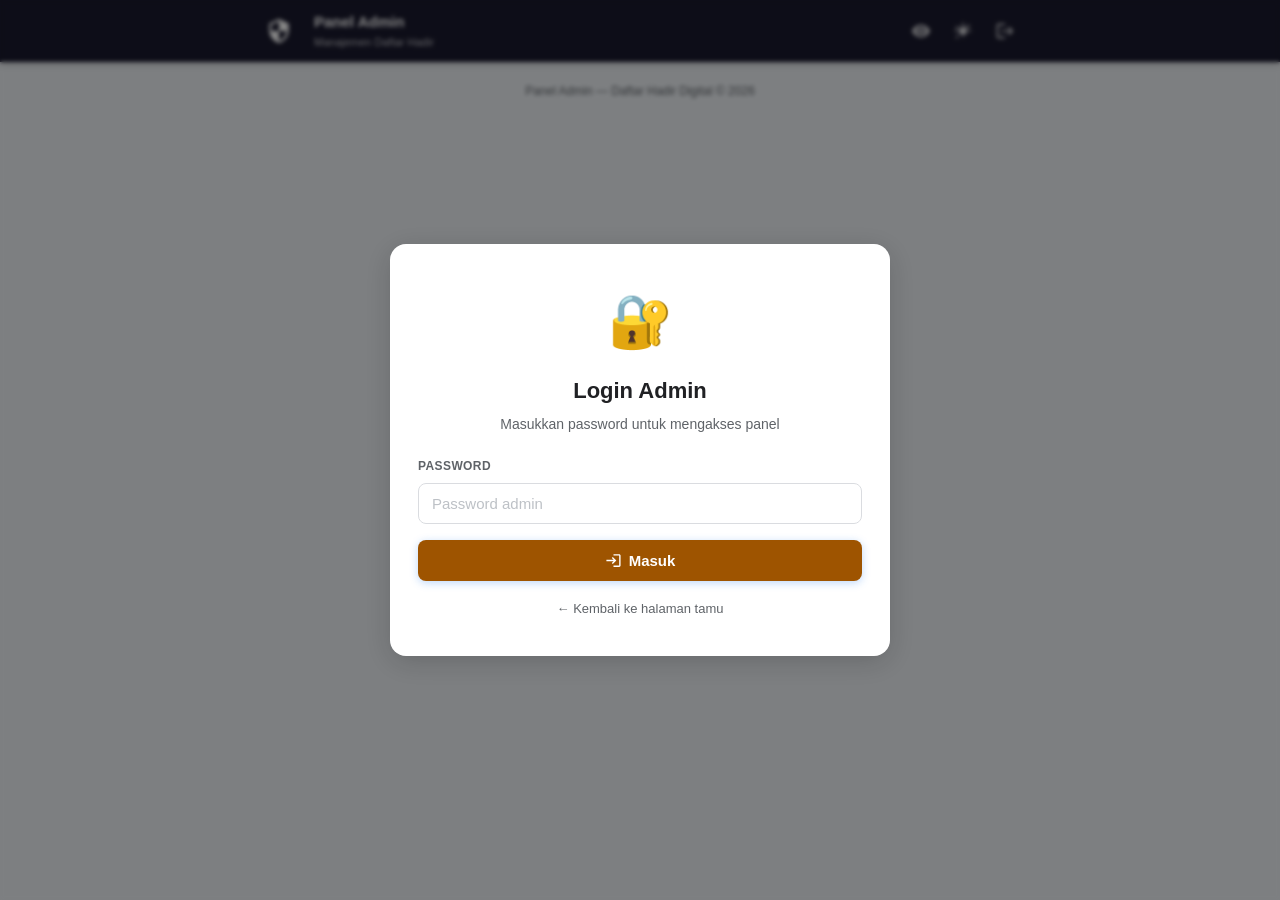
==== commit b4ad9dbd: "Add files via upload" ====
--- a/admin.html
+++ b/admin.html
@@ -18,8 +18,41 @@
 
 <!-- ── LOADING ──────────────────────────────────────────── -->
 <div id="loading-overlay">
-  <div class="spinner"></div>
-  <p>Memuat panel admin…</p>
+  <!-- Langit & awan -->
+  <div class="sm-sky">
+    <div class="sm-cloud sm-cloud-1"></div>
+    <div class="sm-cloud sm-cloud-2"></div>
+    <div class="sm-cloud sm-cloud-3"></div>
+  </div>
+
+  <!-- Superman terbang -->
+  <div class="sm-hero-wrap">
+    <div class="sm-cape"></div>
+    <div class="sm-hero">
+      <div class="sm-body">
+        <div class="sm-arm-fwd"></div>
+        <div class="sm-head">
+          <div class="sm-hair"></div>
+          <div class="sm-face">
+            <div class="sm-eye sm-eye-l"></div>
+            <div class="sm-eye sm-eye-r"></div>
+            <div class="sm-mouth"></div>
+          </div>
+        </div>
+        <div class="sm-torso">
+          <div class="sm-emblem"><span>S</span></div>
+        </div>
+        <div class="sm-arm-back"></div>
+        <div class="sm-leg sm-leg-l"></div>
+        <div class="sm-leg sm-leg-r"></div>
+      </div>
+    </div>
+    <div class="sm-trail sm-trail-1"></div>
+    <div class="sm-trail sm-trail-2"></div>
+    <div class="sm-trail sm-trail-3"></div>
+  </div>
+
+  <p class="sm-text">Memuat panel admin…</p>
 </div>
 
 <!-- ── TOAST ────────────────────────────────────────────── -->
@@ -127,7 +160,7 @@
     <div class="header-logo-wrap" id="header-logo-wrap">
       <!-- Logo diganti via JS setelah setting dimuat -->
       <img id="header-logo-img"
-           src="https://i.ibb.co.com/B2KQmpM1/logoMI-R.png"
+           src="https://i.ibb.co.com/8Dp1r5wm/sako-Maarif-NU-logo.png"
            alt="Logo"
            style="width:40px;height:40px;object-fit:contain;"
            onerror="this.style.display='none';document.getElementById('header-logo-fallback').style.display='flex';">
@@ -150,6 +183,22 @@
                    0 1 0 10zm0-8a3 3 0 1 0 0 6 3 3 0 0 0 0-6z"/>
         </svg>
       </a>
+      <!-- Tombol Dark/Light Mode -->
+      <button id="btn-theme-toggle" class="header-btn" title="Ganti tema" aria-label="Ganti mode gelap/terang">
+        <svg id="icon-moon" width="20" height="20" viewBox="0 0 24 24" fill="currentColor" style="display:none;">
+          <path d="M12 3a9 9 0 1 0 9 9c0-.46-.04-.92-.1-1.36a5.389 5.389 0 0 1-4.4 2.26
+                   5.403 5.403 0 0 1-3.14-9.8c-.44-.06-.9-.1-1.36-.1z"/>
+        </svg>
+        <svg id="icon-sun" width="20" height="20" viewBox="0 0 24 24" fill="currentColor">
+          <path d="M12 7a5 5 0 1 0 0 10A5 5 0 0 0 12 7zm0-5a1 1 0 0 1 1 1v2a1 1 0 0 1-2 0V3a1
+                   1 0 0 1 1-1zm0 18a1 1 0 0 1 1 1v-2a1 1 0 0 1-2 0v2a1 1 0 0 1 1-1zm7.07-14.07a1
+                   1 0 0 1 0 1.41l-1.41 1.42a1 1 0 1 1-1.42-1.42l1.42-1.41a1 1 0 0 1 1.41 0zM6.34
+                   17.66a1 1 0 0 1 0 1.41l-1.41 1.42a1 1 0 1 1-1.42-1.42l1.42-1.41a1 1 0 0 1 1.41
+                   0zM21 11h-2a1 1 0 0 0 0 2h2a1 1 0 0 0 0-2zM5 11H3a1 1 0 0 0 0 2h2a1 1 0 0 0
+                   0-2zm13.66-6.34a1 1 0 0 1 1.41 1.41l-1.41 1.42a1 1 0 1 1-1.42-1.42l1.42-1.41zM6.34
+                   6.34a1 1 0 0 1 0 1.41L4.93 9.17a1 1 0 1 1-1.42-1.42l1.42-1.41a1 1 0 0 1 1.41 0z"/>
+        </svg>
+      </button>
       <button id="btn-logout" class="header-btn" title="Logout" aria-label="Logout">
         <svg width="20" height="20" viewBox="0 0 24 24" fill="currentColor">
           <path d="M17 7l-1.41 1.41L18.17 11H8v2h10.17l-2.58 2.58L17 17l5-5-5-5zM4
@@ -453,7 +502,7 @@
                    placeholder="https://..." autocomplete="off" spellcheck="false">
             <div style="display:flex;align-items:center;gap:10px;margin-top:8px;">
               <img id="setting-logo-preview"
-                   src="https://i.ibb.co.com/B2KQmpM1/logoMI-R.png"
+                   src="https://i.ibb.co.com/8Dp1r5wm/sako-Maarif-NU-logo.png"
                    alt="preview logo"
                    style="width:44px;height:44px;object-fit:contain;border-radius:6px;
                           background:var(--clr-bg);border:1px solid var(--clr-border);padding:2px;">
@@ -530,7 +579,7 @@
               <input type="color" id="setting-warna"
                      style="width:48px;height:40px;border:none;cursor:pointer;border-radius:6px;padding:2px;">
               <input type="text" id="setting-warna-hex" class="form-control"
-                     placeholder="#1a73e8" style="flex:1;"
+                     placeholder="#9e5400" style="flex:1;"
                      maxlength="7" aria-label="Kode warna hex">
             </div>
           </div>
@@ -656,11 +705,45 @@
 </footer>
 
 <!-- ── SCRIPTS ──────────────────────────────────────────── -->
+<!-- Theme init: jalankan SEBELUM scripts lain agar tidak flash -->
+<script>
+(function() {
+  var saved = localStorage.getItem('dh_theme');
+  if (!saved) {
+    saved = window.matchMedia('(prefers-color-scheme: dark)').matches ? 'dark' : 'light';
+  }
+  document.documentElement.classList.add(saved);
+})();
+</script>
 <script src="js/api.js"></script>
 <script src="js/utils.js"></script>
 <script src="js/db.js"></script>
 <script src="js/pdf.js"></script>
 <script src="js/admin.js"></script>
+<!-- Theme toggle logic -->
+<script>
+document.addEventListener('DOMContentLoaded', function () {
+  var btn    = document.getElementById('btn-theme-toggle');
+  var htmlEl = document.documentElement;
+  function applyThemeIcons() {
+    var isDark = htmlEl.classList.contains('dark');
+    var moon   = document.getElementById('icon-moon');
+    var sun    = document.getElementById('icon-sun');
+    if (moon) moon.style.display = isDark ? 'block' : 'none';
+    if (sun)  sun.style.display  = isDark ? 'none'  : 'block';
+  }
+  if (btn) {
+    applyThemeIcons();
+    btn.addEventListener('click', function () {
+      var isDark = htmlEl.classList.contains('dark');
+      htmlEl.classList.remove('dark', 'light');
+      htmlEl.classList.add(isDark ? 'light' : 'dark');
+      localStorage.setItem('dh_theme', isDark ? 'light' : 'dark');
+      applyThemeIcons();
+    });
+  }
+});
+</script>
 
 </body>
 </html>
--- a/css/style.css
+++ b/css/style.css
@@ -8,8 +8,8 @@
 
 /* ── TOKENS ────────────────────────────────────────────────── */
 :root {
-  --clr-primary:      #1a73e8;
-  --clr-primary-dk:   #1557b0;
+  --clr-primary:      #9e5400;
+  --clr-primary-dk:   #7a4000;
   --clr-green:        #34a853;
   --clr-green-dk:     #0d652d;
   --clr-danger:       #d93025;
@@ -44,25 +44,328 @@
 a { color: inherit; text-decoration: none; }
 button { font-family: var(--font); }
 
-/* ── LOADING OVERLAY ───────────────────────────────────────── */
+/* ── LOADING OVERLAY — Superman Terbang ───────────────────── */
 #loading-overlay {
   position: fixed; inset: 0; z-index: 9000;
-  background: rgba(255,255,255,.94);
+  background: linear-gradient(180deg, #87CEEB 0%, #b8e4f9 50%, #dff4ff 100%);
   display: flex; flex-direction: column;
-  align-items: center; justify-content: center; gap: 14px;
-  backdrop-filter: blur(3px);
-  transition: opacity .3s;
+  align-items: center; justify-content: center; gap: 0;
+  overflow: hidden;
+  transition: opacity .4s ease;
 }
 #loading-overlay.hidden { opacity: 0; pointer-events: none; }
-.spinner {
-  width: 44px; height: 44px;
-  border: 4px solid var(--clr-border);
-  border-top-color: var(--clr-primary);
+
+/* Langit */
+.sm-sky {
+  position: absolute; inset: 0; pointer-events: none; overflow: hidden;
+}
+
+/* Awan */
+.sm-cloud {
+  position: absolute;
+  background: #fff;
+  border-radius: 50px;
+  opacity: .85;
+}
+.sm-cloud::before, .sm-cloud::after {
+  content: ''; position: absolute;
+  background: #fff; border-radius: 50%;
+}
+
+.sm-cloud-1 {
+  width: 90px; height: 28px;
+  top: 18%; left: -120px;
+  animation: cloudDrift 5s linear 0s infinite;
+}
+.sm-cloud-1::before { width: 44px; height: 44px; top: -22px; left: 10px; }
+.sm-cloud-1::after  { width: 30px; height: 30px; top: -14px; left: 40px; }
+
+.sm-cloud-2 {
+  width: 70px; height: 22px;
+  top: 38%; left: -100px;
+  opacity: .6;
+  animation: cloudDrift 7s linear 1.5s infinite;
+}
+.sm-cloud-2::before { width: 34px; height: 34px; top: -17px; left: 8px; }
+.sm-cloud-2::after  { width: 24px; height: 24px; top: -11px; left: 34px; }
+
+.sm-cloud-3 {
+  width: 110px; height: 32px;
+  top: 62%; left: -140px;
+  animation: cloudDrift 6s linear 3s infinite;
+}
+.sm-cloud-3::before { width: 50px; height: 50px; top: -26px; left: 14px; }
+.sm-cloud-3::after  { width: 36px; height: 36px; top: -17px; left: 54px; }
+
+@keyframes cloudDrift {
+  from { transform: translateX(0); }
+  to   { transform: translateX(calc(100vw + 160px)); }
+}
+
+/* ── Wrapper hero — terbang melintasi layar ─── */
+/*
+ * Pose terbang klasik Superman:
+ * Tubuh HORIZONTAL — kepala di kiri, kaki di kanan.
+ * Tangan kanan menjulur lurus ke depan (kiri layar).
+ * Kaki lurus ke belakang (kanan layar), sejajar tubuh.
+ * Jubah merah berkibar ke belakang.
+ *
+ * Struktur (kiri → kanan):
+ *   [tangan-fwd] [kepala] [torso] [kaki] [jubah] [trail]
+ */
+.sm-hero-wrap {
+  position: relative;
+  display: flex;
+  align-items: center;
+  animation: heroFly 2.6s ease-in-out infinite alternate;
+  margin-bottom: 36px;
+  filter: drop-shadow(0 6px 20px rgba(0,0,50,.28));
+}
+@keyframes heroFly {
+  0%   { transform: translateY(2px)   rotate(-2deg); }
+  50%  { transform: translateY(-16px) rotate(1deg);  }
+  100% { transform: translateY(5px)   rotate(-3deg); }
+}
+
+/* ── Cape (jubah) berkibar ke belakang ─── */
+.sm-cape {
+  position: absolute;
+  /* tepat di belakang torso: kanan tubuh */
+  right: 28px; top: 8px;
+  width: 58px; height: 32px;
+  background: linear-gradient(90deg, #b71c1c 0%, #d50000 40%, #ef9a9a 100%);
+  border-radius: 4px 50px 50px 4px;
+  transform-origin: left center;
+  animation: capeFlap 0.55s ease-in-out infinite alternate;
+  z-index: 0;
+}
+@keyframes capeFlap {
+  from { transform: skewY(-4deg) scaleY(1)   translateX(0);    }
+  to   { transform: skewY(5deg)  scaleY(.84) translateX(4px);  }
+}
+
+/* ── Hero body container ─── */
+.sm-hero {
+  position: relative; z-index: 1;
+  display: flex;
+  align-items: center;
+  gap: 0;
+}
+
+/*
+ * Seluruh .sm-body dirotasi 0° — elemen di dalamnya
+ * disusun secara absolut dalam koordinat HORIZONTAL.
+ * Lebar total: tangan(30) + kepala(38) + torso(46) + kaki(44) = ~158px
+ * Tinggi: 44px (diameter kepala)
+ */
+.sm-body {
+  position: relative;
+  width: 158px;
+  height: 44px;
+}
+
+/* ── Tangan depan lurus (menjulur ke kiri / arah terbang) ─── */
+.sm-arm-fwd {
+  position: absolute;
+  left: 0; top: 50%; transform: translateY(-50%);
+  width: 36px; height: 14px;
+  background: linear-gradient(90deg, #d50000 0%, #1565C0 55%);
+  border-radius: 8px 4px 4px 8px;
+  z-index: 3;
+}
+/* kepalan tinju di ujung depan */
+.sm-arm-fwd::before {
+  content: '';
+  position: absolute;
+  left: -10px; top: 50%; transform: translateY(-50%);
+  width: 14px; height: 14px;
+  background: #d50000;
+  border-radius: 50% 40% 40% 50%;
+}
+/* lengan sisi kepala muncul sedikit */
+.sm-arm-fwd::after {
+  content: '';
+  position: absolute;
+  right: -2px; top: -3px;
+  width: 14px; height: 20px;
+  background: #1565C0;
   border-radius: 50%;
-  animation: spin .75s linear infinite;
-}
-@keyframes spin { to { transform: rotate(360deg); } }
-#loading-overlay p { font-size: 14px; color: var(--clr-muted); }
+  z-index: -1;
+}
+
+/* ── Kepala ─── */
+.sm-head {
+  position: absolute;
+  left: 26px; top: 50%; transform: translateY(-50%);
+  width: 38px; height: 38px;
+  background: #FFCC80;
+  border-radius: 50%;
+  overflow: hidden;
+  z-index: 4;
+  /* kepala sedikit menengadah ke depan */
+}
+/* Rambut: bagian atas kepala */
+.sm-hair {
+  position: absolute;
+  top: 0; left: 0; right: 0; height: 16px;
+  background: #1a237e;
+  border-radius: 50% 50% 0 0;
+}
+/* curl signature Superman */
+.sm-hair::after {
+  content: '';
+  position: absolute;
+  bottom: -5px; left: 12px;
+  width: 11px; height: 11px;
+  background: #1a237e;
+  border-radius: 50%;
+}
+.sm-face {
+  position: absolute;
+  top: 16px; left: 0; right: 0; bottom: 0;
+  display: flex;
+  flex-direction: column;
+  align-items: center;
+}
+.sm-eye {
+  position: absolute;
+  top: 2px;
+  width: 6px; height: 5px;
+  background: #1565C0;
+  border-radius: 50%;
+}
+.sm-eye-l { left: 6px; }
+.sm-eye-r { right: 6px; }
+.sm-mouth {
+  position: absolute;
+  bottom: 5px; left: 50%; transform: translateX(-50%);
+  width: 11px; height: 4px;
+  border-bottom: 2px solid #bf5c00;
+  border-radius: 0 0 50% 50%;
+}
+
+/* ── Torso ─── */
+.sm-torso {
+  position: absolute;
+  left: 58px; top: 50%; transform: translateY(-50%);
+  width: 46px; height: 36px;
+  background: linear-gradient(180deg, #1565C0 0%, #0D47A1 100%);
+  border-radius: 6px;
+  display: flex; align-items: center; justify-content: center;
+  z-index: 2;
+}
+/* Sabuk kuning — garis horisontal di bawah torso */
+.sm-torso::after {
+  content: '';
+  position: absolute;
+  bottom: 0; left: 0; right: 0; height: 6px;
+  background: #FFD600;
+  border-radius: 0 0 5px 5px;
+}
+
+/* ── Emblem S ─── */
+.sm-emblem {
+  width: 22px; height: 22px;
+  background: #FFD600;
+  clip-path: polygon(50% 0%, 100% 25%, 100% 75%, 50% 100%, 0% 75%, 0% 25%);
+  display: flex; align-items: center; justify-content: center;
+  position: relative; top: -3px;
+}
+.sm-emblem span {
+  font-family: Georgia, serif;
+  font-size: 13px; font-weight: 900; font-style: italic;
+  color: #d50000; line-height: 1;
+  text-shadow: 0 1px 0 rgba(0,0,0,.28);
+}
+
+/* ── Celana + Kaki lurus ke belakang ─── */
+/* Kaki disusun sejajar horizontal di kanan torso */
+.sm-leg {
+  position: absolute;
+  top: 50%; transform: translateY(-50%);
+  height: 16px;
+  background: linear-gradient(90deg, #0D47A1 0%, #1565C0 100%);
+  border-radius: 4px;
+}
+.sm-leg-l {
+  left: 102px;
+  width: 28px;
+  top: calc(50% - 10px); transform: none;
+  border-radius: 4px 6px 6px 4px;
+}
+.sm-leg-r {
+  left: 102px;
+  width: 28px;
+  top: calc(50% + 2px); transform: none;
+  border-radius: 4px 6px 6px 4px;
+}
+/* Sepatu merah di ujung kaki */
+.sm-leg-l::after, .sm-leg-r::after {
+  content: '';
+  position: absolute;
+  right: -8px; top: -1px;
+  width: 12px; height: 18px;
+  background: #d50000;
+  border-radius: 2px 8px 8px 2px;
+}
+
+/* Tangan belakang — tersembunyi rapat di sisi tubuh */
+.sm-arm-back {
+  position: absolute;
+  left: 68px; top: calc(50% + 8px);
+  width: 34px; height: 11px;
+  background: #0D47A1;
+  border-radius: 4px 8px 8px 4px;
+  opacity: .75;
+  z-index: 1;
+}
+
+/* ── Efek speed trail di belakang ─── */
+.sm-trail {
+  position: absolute;
+  /* trail muncul di kanan hero-wrap (arah belakang terbang) */
+  right: -14px;
+  height: 3px;
+  background: rgba(255,255,255,.75);
+  border-radius: 4px;
+  animation: trailFade 0.48s ease-in-out infinite alternate;
+}
+.sm-trail-1 { width: 44px; top: calc(50% - 8px); animation-delay: 0s;    }
+.sm-trail-2 { width: 30px; top: calc(50% + 0px); animation-delay: .14s;  }
+.sm-trail-3 { width: 18px; top: calc(50% + 8px); animation-delay: .28s;  }
+
+@keyframes trailFade {
+  from { opacity: .85; transform: scaleX(1);   }
+  to   { opacity: .15; transform: scaleX(.5);  }
+}
+
+/* Teks loading */
+.sm-text {
+  position: relative; z-index: 2;
+  font-size: 15px; font-weight: 600;
+  color: #0d47a1;
+  letter-spacing: .3px;
+  text-shadow: 0 1px 3px rgba(255,255,255,.8);
+  animation: textPulse 1.4s ease-in-out infinite alternate;
+}
+@keyframes textPulse {
+  from { opacity: .7; }
+  to   { opacity: 1; }
+}
+
+/* Sembunyikan .spinner lama jika masih ada di tempat lain */
+.spinner { display: none !important; }
+#loading-overlay > p:not(.sm-text) { display: none !important; }
+
+/* Dark mode: langit sore/malam */
+@media (prefers-color-scheme: dark) {
+  #loading-overlay {
+    background: linear-gradient(180deg, #0d1b3e 0%, #1a2a6c 45%, #2c3e6b 100%);
+  }
+  .sm-cloud { opacity: .25; }
+  .sm-text { color: #90caf9; text-shadow: 0 0 12px rgba(66,165,245,.6); }
+  .sm-trail { background: rgba(144,202,249,.7); }
+}
 
 /* ── TOAST ─────────────────────────────────────────────────── */
 #toast-container {
@@ -486,7 +789,60 @@
   .page { padding: 24px 16px 64px; }
 }
 
-/* ── DARK MODE ─────────────────────────────────────────────── */
+/* ── DARK MODE — manual override via [data-theme="dark"] ─── */
+/* Sistem auto (prefers-color-scheme) tetap berlaku sebagai default.    */
+/* Jika user klik toggle, class 'dark' ditambah ke <html>.              */
+
+/* LIGHT paksa (override dark-os) */
+html.light {
+  --clr-bg:      #f0f4f8;
+  --clr-surface: #ffffff;
+  --clr-text:    #202124;
+  --clr-muted:   #5f6368;
+  --clr-border:  #dadce0;
+}
+html.light body                   { background: var(--clr-bg); }
+html.light .form-control          { background: #fff; color: var(--clr-text); border-color: var(--clr-border); }
+html.light .form-control::placeholder { color: #bdc1c6; }
+html.light .sig-wrap              { background: #fafafa; }
+html.light .modal,
+html.light .modal-head            { background: #fff; }
+html.light .tab-bar, html.light .card { background: #fff; }
+html.light .tab-btn:hover         { background: var(--clr-bg); }
+html.light .kg-admin-item         { background: #fff; }
+html.light .stat-card             { background: var(--clr-bg); }
+html.light #loading-overlay       { background: linear-gradient(180deg,#87CEEB 0%,#b8e4f9 50%,#dff4ff 100%); }
+
+/* DARK paksa (override light-os) */
+html.dark {
+  --clr-bg:      #111827;
+  --clr-surface: #1f2937;
+  --clr-text:    #e5e7eb;
+  --clr-muted:   #9ca3af;
+  --clr-border:  #374151;
+}
+html.dark body                    { background: var(--clr-bg); }
+html.dark .form-control           { background: #111827; color: var(--clr-text); border-color: var(--clr-border); }
+html.dark .form-control::placeholder { color: #4b5563; }
+html.dark .sig-wrap               { background: #111827; }
+html.dark .modal,
+html.dark .modal-head             { background: var(--clr-surface); }
+html.dark .tab-bar, html.dark .card { background: var(--clr-surface); }
+html.dark .tab-btn:hover          { background: var(--clr-bg); }
+html.dark .kg-admin-item          { background: var(--clr-surface); }
+html.dark .stat-card              { background: #111827; }
+html.dark #loading-overlay        { background: linear-gradient(180deg,#0d1b3e 0%,#1a2a6c 45%,#2c3e6b 100%); }
+html.dark .sm-cloud               { opacity: .22; }
+html.dark .sm-text                { color: #90caf9; text-shadow: 0 0 12px rgba(66,165,245,.6); }
+html.dark .sm-trail               { background: rgba(144,202,249,.7); }
+html.dark .success-detail         { background: var(--clr-bg); }
+
+/* Tombol toggle: ikon bulan muncul di mode terang, ikon matahari di mode gelap */
+html.dark  #icon-moon { display: block !important; }
+html.dark  #icon-sun  { display: none  !important; }
+html.light #icon-moon { display: none  !important; }
+html.light #icon-sun  { display: block !important; }
+
 @media (prefers-color-scheme: dark) {
   :root {
     --clr-bg:      #111827;
@@ -506,7 +862,10 @@
   .kg-admin-item { background: var(--clr-surface); }
   .stat-card { background: #111827; }
   .success-detail, .kg-meta-row .lbl { color: var(--clr-muted); }
-  #loading-overlay { background: rgba(17,24,39,.94); }
+  #loading-overlay { background: linear-gradient(180deg,#0d1b3e 0%,#1a2a6c 45%,#2c3e6b 100%); }
+  /* default icon state di dark-OS: tampilkan bulan, sembunyikan matahari */
+  #icon-moon { display: block !important; }
+  #icon-sun  { display: none  !important; }
 }
 
 /* ── PRINT ─────────────────────────────────────────────────── */
